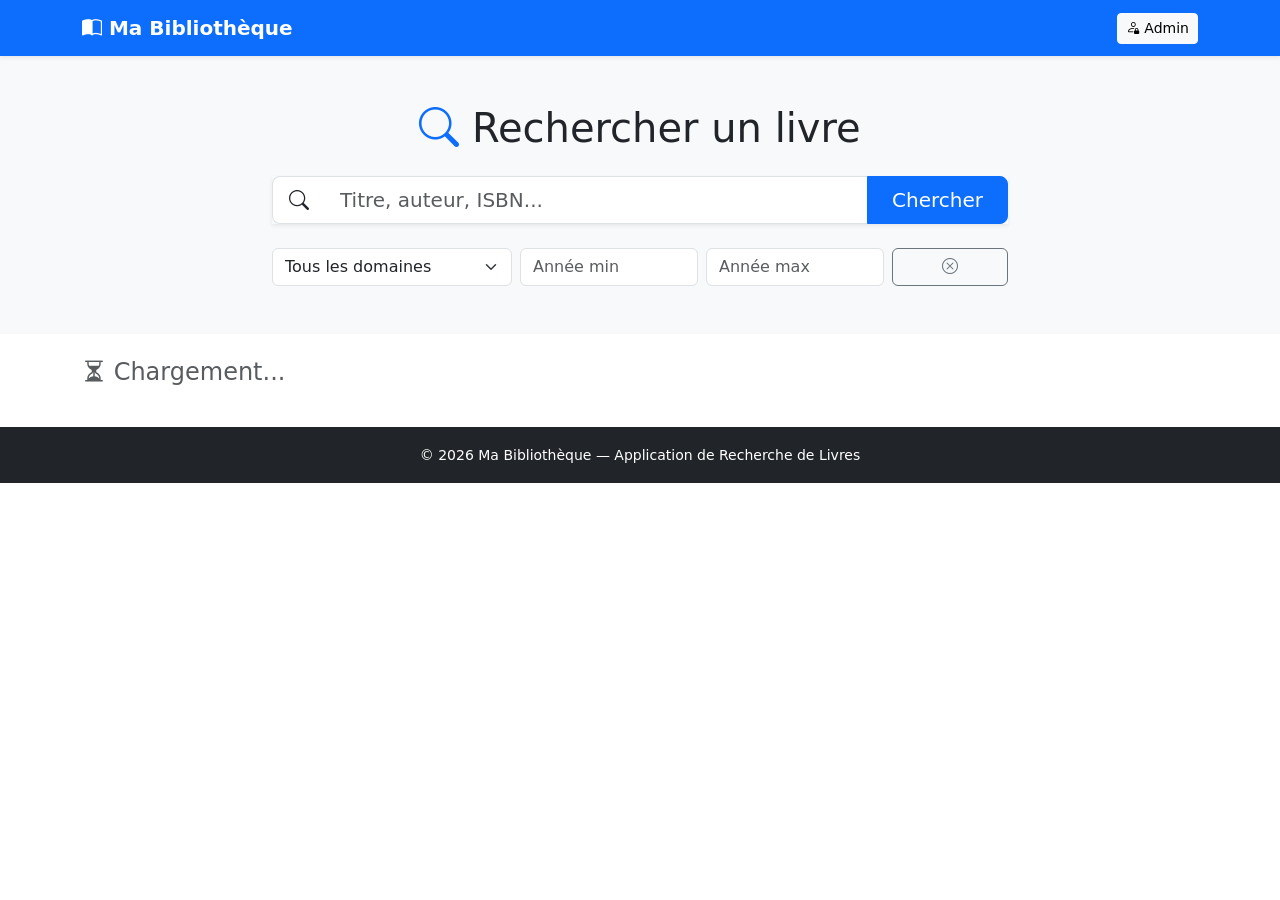
==== index.html @ 691b4320 "Correction de la structure des fichiers" ====
<!DOCTYPE html>
<html lang="fr">
<head>
    <meta charset="UTF-8">
    <meta name="viewport" content="width=device-width, initial-scale=1">
    <title>📚 Recherche de Livres</title>

    <!-- Bootstrap (CDN) -->
    <link href="https://cdn.jsdelivr.net/npm/bootstrap@5.3.2/dist/css/bootstrap.min.css" rel="stylesheet">
    <link href="https://cdn.jsdelivr.net/npm/bootstrap-icons@1.11.1/font/bootstrap-icons.css" rel="stylesheet">

    <!-- CSS perso -->
    <link href="css/style.css" rel="stylesheet">
</head>
<body>

<!-- ============ NAVBAR ============ -->
<nav class="navbar navbar-expand-lg navbar-dark bg-primary shadow-sm">
    <div class="container">
        <a class="navbar-brand fw-bold" href="index.html">
            <i class="bi bi-book-half"></i> Ma Bibliothèque
        </a>
        <div class="ms-auto">
            <a href="login.html" class="btn btn-light btn-sm">
                <i class="bi bi-person-lock"></i> Admin
            </a>
        </div>
    </div>
</nav>

<!-- ============ HERO + RECHERCHE ============ -->
<div class="bg-light py-5 mb-4">
    <div class="container">
        <h1 class="text-center mb-4">
            <i class="bi bi-search text-primary"></i>
            Rechercher un livre
        </h1>

        <!-- Barre de recherche -->
        <div class="row justify-content-center">
            <div class="col-md-8">
                <div class="input-group input-group-lg shadow-sm">
                    <span class="input-group-text bg-white border-end-0">
                        <i class="bi bi-search"></i>
                    </span>
                    <input type="text" id="searchInput" class="form-control border-start-0"
                           placeholder="Titre, auteur, ISBN...">
                    <button class="btn btn-primary px-4" id="searchBtn">
                        Chercher
                    </button>
                </div>

                <!-- Filtres -->
                <div class="row mt-3 g-2">
                    <div class="col-md-4">
                        <select id="filtreDomaine" class="form-select">
                            <option value="">Tous les domaines</option>
                            <option value="Roman">Roman</option>
                            <option value="Science">Science</option>
                            <option value="Histoire">Histoire</option>
                            <option value="Philosophie">Philosophie</option>
                            <option value="Poésie">Poésie</option>
                            <option value="Jeunesse">Jeunesse</option>
                        </select>
                    </div>
                    <div class="col-md-3">
                        <input type="number" id="filtreAnneeMin" class="form-control"
                               placeholder="Année min" min="1000" max="2100">
                    </div>
                    <div class="col-md-3">
                        <input type="number" id="filtreAnneeMax" class="form-control"
                               placeholder="Année max" min="1000" max="2100">
                    </div>
                    <div class="col-md-2">
                        <button class="btn btn-outline-secondary w-100" id="resetBtn">
                            <i class="bi bi-x-circle"></i>
                        </button>
                    </div>
                </div>
            </div>
        </div>
    </div>
</div>

<!-- ============ RÉSULTATS ============ -->
<div class="container">
    <div class="d-flex justify-content-between align-items-center mb-3">
        <h4 id="resultatsCount" class="text-muted mb-0">
            <i class="bi bi-hourglass-split"></i> Chargement...
        </h4>
    </div>

    <!-- Grille des livres -->
    <div class="row g-4" id="livresGrid">
        <!-- Les cartes seront injectées ici par JavaScript -->
    </div>

    <!-- Message aucun résultat -->
    <div id="noResults" class="text-center py-5 d-none">
        <i class="bi bi-emoji-frown display-1 text-muted"></i>
        <p class="text-muted mt-3">Aucun livre trouvé</p>
    </div>
</div>

<!-- ============ FOOTER ============ -->
<footer class="bg-dark text-white text-center py-3 mt-5">
    <div class="container">
        <small>© 2026 Ma Bibliothèque — Application de Recherche de Livres</small>
    </div>
</footer>

<!-- Bootstrap JS -->
<script src="https://cdn.jsdelivr.net/npm/bootstrap@5.3.2/dist/js/bootstrap.bundle.min.js"></script>

<!-- JS perso -->
<script src="js/app.js"></script>

</body>
</html>
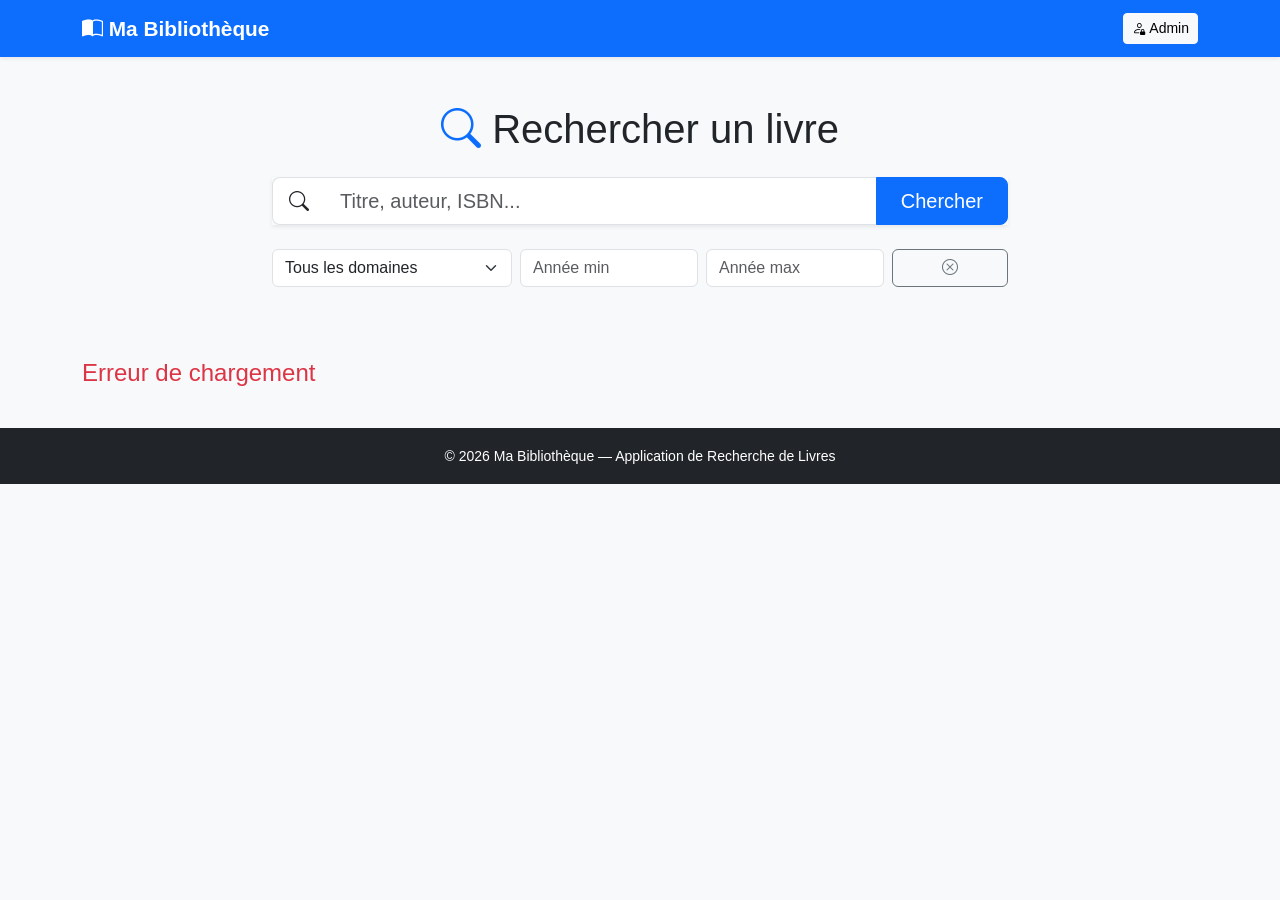
==== commit c231dad1: "Fix: Résolution d'app.js" ====
--- a/index.html
+++ b/index.html
@@ -10,7 +10,7 @@
     <link href="https://cdn.jsdelivr.net/npm/bootstrap-icons@1.11.1/font/bootstrap-icons.css" rel="stylesheet">
 
     <!-- CSS perso -->
-    <link href="css/style.css" rel="stylesheet">
+    <link href="/style.css" rel="stylesheet">
 </head>
 <body>
 
@@ -113,7 +113,7 @@
 <script src="https://cdn.jsdelivr.net/npm/bootstrap@5.3.2/dist/js/bootstrap.bundle.min.js"></script>
 
 <!-- JS perso -->
-<script src="js/app.js"></script>
+<script src="/app.js"></script>
 
 </body>
 </html>
--- a/style.css
+++ b/style.css
@@ -0,0 +1,64 @@
+/* ---------- Général ---------- */
+body {
+    font-family: 'Segoe UI', Tahoma, Geneva, Verdana, sans-serif;
+    background-color: #f8f9fa;
+}
+
+/* ---------- Cartes de livres ---------- */
+.livre-card {
+    transition: transform 0.2s, box-shadow 0.2s;
+    border: none;
+    box-shadow: 0 2px 6px rgba(0,0,0,0.08);
+    height: 100%;
+}
+
+.livre-card:hover {
+    transform: translateY(-5px);
+    box-shadow: 0 8px 20px rgba(0,0,0,0.15);
+}
+
+.livre-card img {
+    height: 220px;
+    object-fit: cover;
+    background: #e9ecef;
+}
+
+.livre-card .card-title {
+    font-size: 1rem;
+    font-weight: 600;
+    margin-bottom: 0.25rem;
+    line-height: 1.2;
+    height: 2.4em;
+    overflow: hidden;
+    display: -webkit-box;
+    -webkit-line-clamp: 2;
+    -webkit-box-orient: vertical;
+}
+
+.livre-card .card-subtitle {
+    font-size: 0.85rem;
+    color: #6c757d;
+}
+
+.badge-domaine {
+    font-size: 0.7rem;
+    padding: 0.25rem 0.5rem;
+}
+
+/* ---------- Inputs ---------- */
+#searchInput:focus {
+    box-shadow: none;
+    border-color: #0d6efd;
+}
+
+/* ---------- Navbar ---------- */
+.navbar-brand {
+    font-size: 1.3rem;
+}
+
+/* ---------- Responsive ---------- */
+@media (max-width: 768px) {
+    .livre-card img {
+        height: 180px;
+    }
+}
